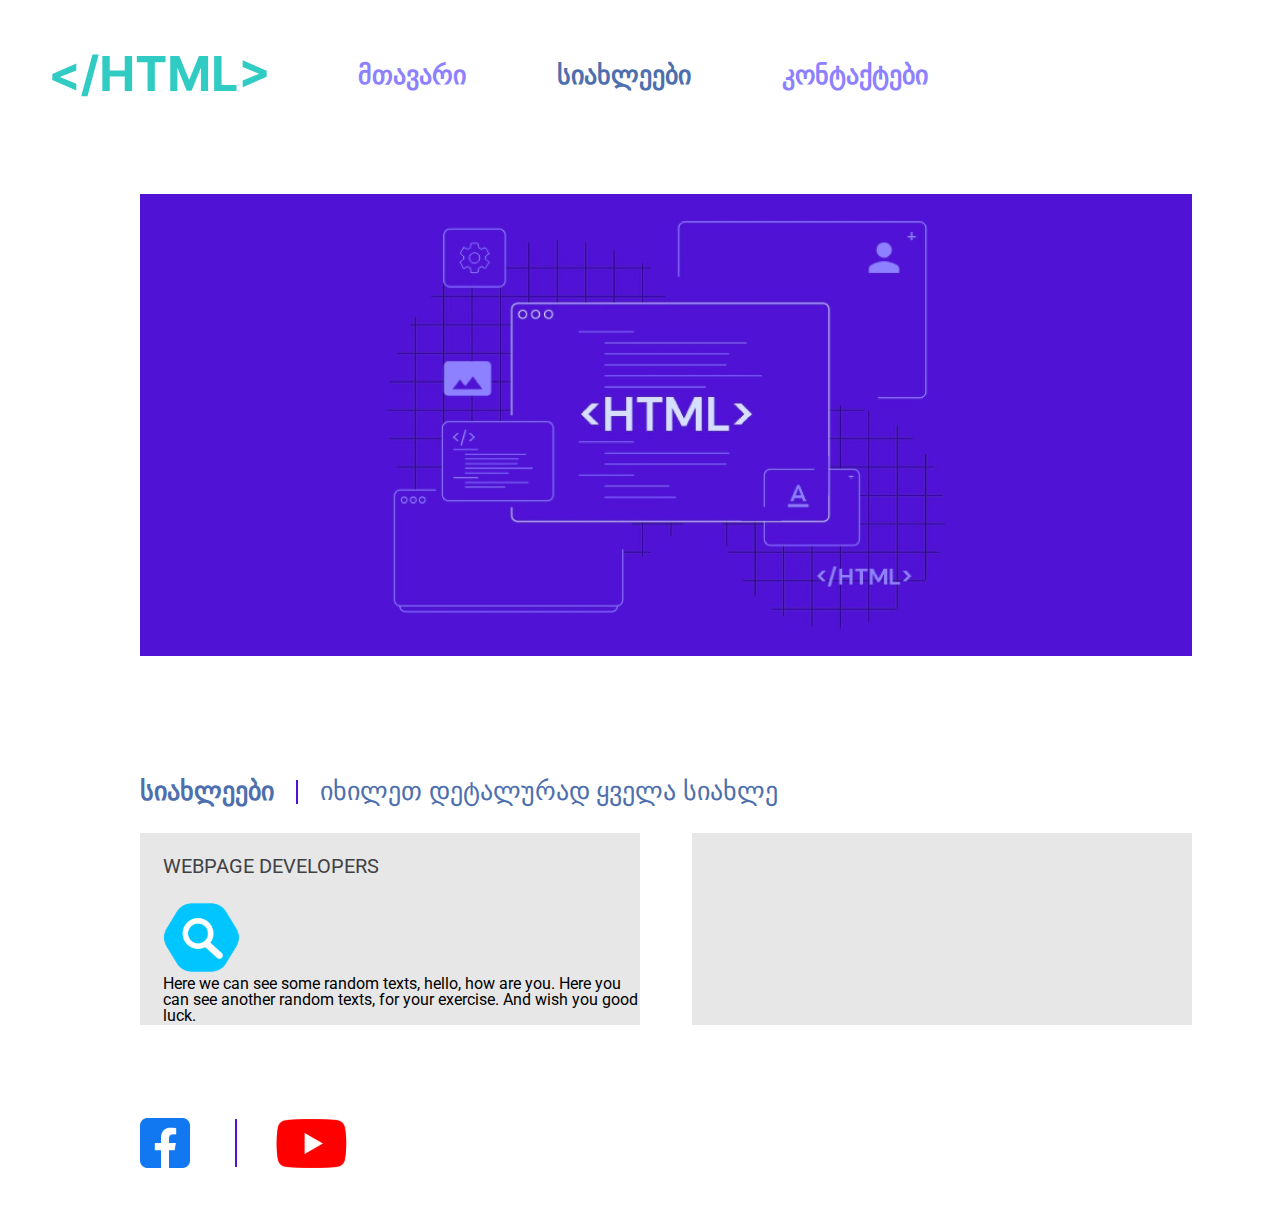
==== pages/news.html @ 979b42e1 "finish" ====
<!DOCTYPE html>
<html>
	<head>
		<link rel="preconnect" href="https://fonts.googleapis.com">
		<link rel="preconnect" href="https://fonts.gstatic.com" crossorigin>
		<link href="https://fonts.googleapis.com/css2?family=Roboto&display=swap" rel="stylesheet">
		<link rel="stylesheet" type="text/css" href="../styles/reset.css">
		<link rel="stylesheet" type="text/css" href="../styles/style.css">
	<title>lecture 5 project</title>
	</head>
	<body>
		<header>
			<img src="../images/logo.svg" alt="logo">

			<nav>
				<ul>
					<li>
						<a href="../index.html">მთავარი</a>
					</li>
					<li>
						<a class="active" href="#">სიახლეები</a>
					</li>
					<li>
						<a href="pages/contacts.html">კონტაქტები</a>
					</li>
				</ul>
			</nav>
		</header>
		<section class="banner">
			<div class="container">
				<img src="../images/banner.jpg" alt="banner">
			</div>
		</section>
		<section class="newstext">
			<div class="container">
				<div>
					<p class="newstext1">სიახლეები</p>
					<div class="line"></div>
					<p class="newstext2">იხილეთ დეტალურად ყველა სიახლე</p>
				</div>

			<div>
				<div class="box1">
					<p class="box1title">WEBPAGE DEVELOPERS</p>
					<img class="search" src="../images/search.svg" alt="search">
					<div class="box1text">
					<p class="pmini">Here we can see some random texts, hello, how are you. Here you can see another random texts, for your exercise. And wish you good luck. </p>
					</div>
				</div>
				<div class="box2">
					
				</div>
			</div>
			</div>

		</section>
		<footer>
			<div class="container">
				<img class="icon1" src="../images/facebook.svg" alt="icon(facebook)">
				<div class="line1"><div>
				<img class="icon2" src="../images/youtube.svg" alt="icon(youtube)">
			</div>
		</footer>
	</body>
</html>
---- styles/style.css ----
body {
	padding-top: 54px;
	padding-left: 52px;
	padding-bottom: 50px;
}

img {
	vertical-align: middle;
}

nav {
	display: inline-block;
	vertical-align: middle;
}

li {
	vertical-align: middle;
	display: inline-block;
	margin-left: 87px;
}

a {
	color: #8D81FF;
	font-family: FiraGO;
	font-size: 26px;
	font-style: normal;
	font-weight: 700;
	line-height: normal;
}

.active {
	color: #4E6FAE;
	font-family: FiraGO;
	font-size: 26px;
	font-style: normal;
	font-weight: 700;
	line-height: normal;
}

.container {
	width: 1052px;
	margin: 0 auto;

}

.banner {
	margin-top: 97px;
}

.newstext1 {
	display: inline-block;
	vertical-align: middle;
	color: #4E6FAE;
	font-size: 26px;
	font-style: normal;
	font-weight: 700;
	line-height: normal;
}

.line {
	display: inline-block;
	vertical-align: middle;
	width: 2px;
	height: 24px;
	background: #5012D5;
	margin-left: 18px;
	margin-right: 18px;
}

.newstext2 {
	display: inline-block;
	vertical-align: middle;
	color: #4E6FAE;
	font-size: 26px;
	font-style: normal;
	font-weight: 400;
	line-height: normal;
}

.newstext {
	margin-top: 120px;
}

.box1 {
	margin-top: 26px;
	width: 500px;
	height: 192px;
	background: #E7E7E7;
	display: inline-block;
	margin-right: 48px;
	vertical-align: middle;
	padding-left: 23px;
}

.box2 {
	margin-top: 26px;
	width: 500px;
	height: 192px;
	background: #E7E7E7;
	display: inline-block;
	vertical-align: middle;
}

.icon1 {
	display: inline-block;
}

.icon2 {
	display: inline-block;
	margin-left: 41px;
}

.line1 {
	display: inline-block;
	width: 2px;
	height: 48px;
	background: #5012D5;
	margin-left: 41px;
}

.box1title {
	color: #3F4145;
	font-family: 'Roboto', sans-serif;
	font-size: 20px;
	font-style: normal;
	font-weight: 400;
	line-height: normal;
	margin-top: 21px;
	margin-bottom: 21px;
}

.search {
	display: inline-block;
	
}

.box1text {
	display: inline-block;

}

.pmini {
	font-family: 'Roboto', sans-serif;
	font-weight: 400;
}





footer {
	margin-top: 93px;
}
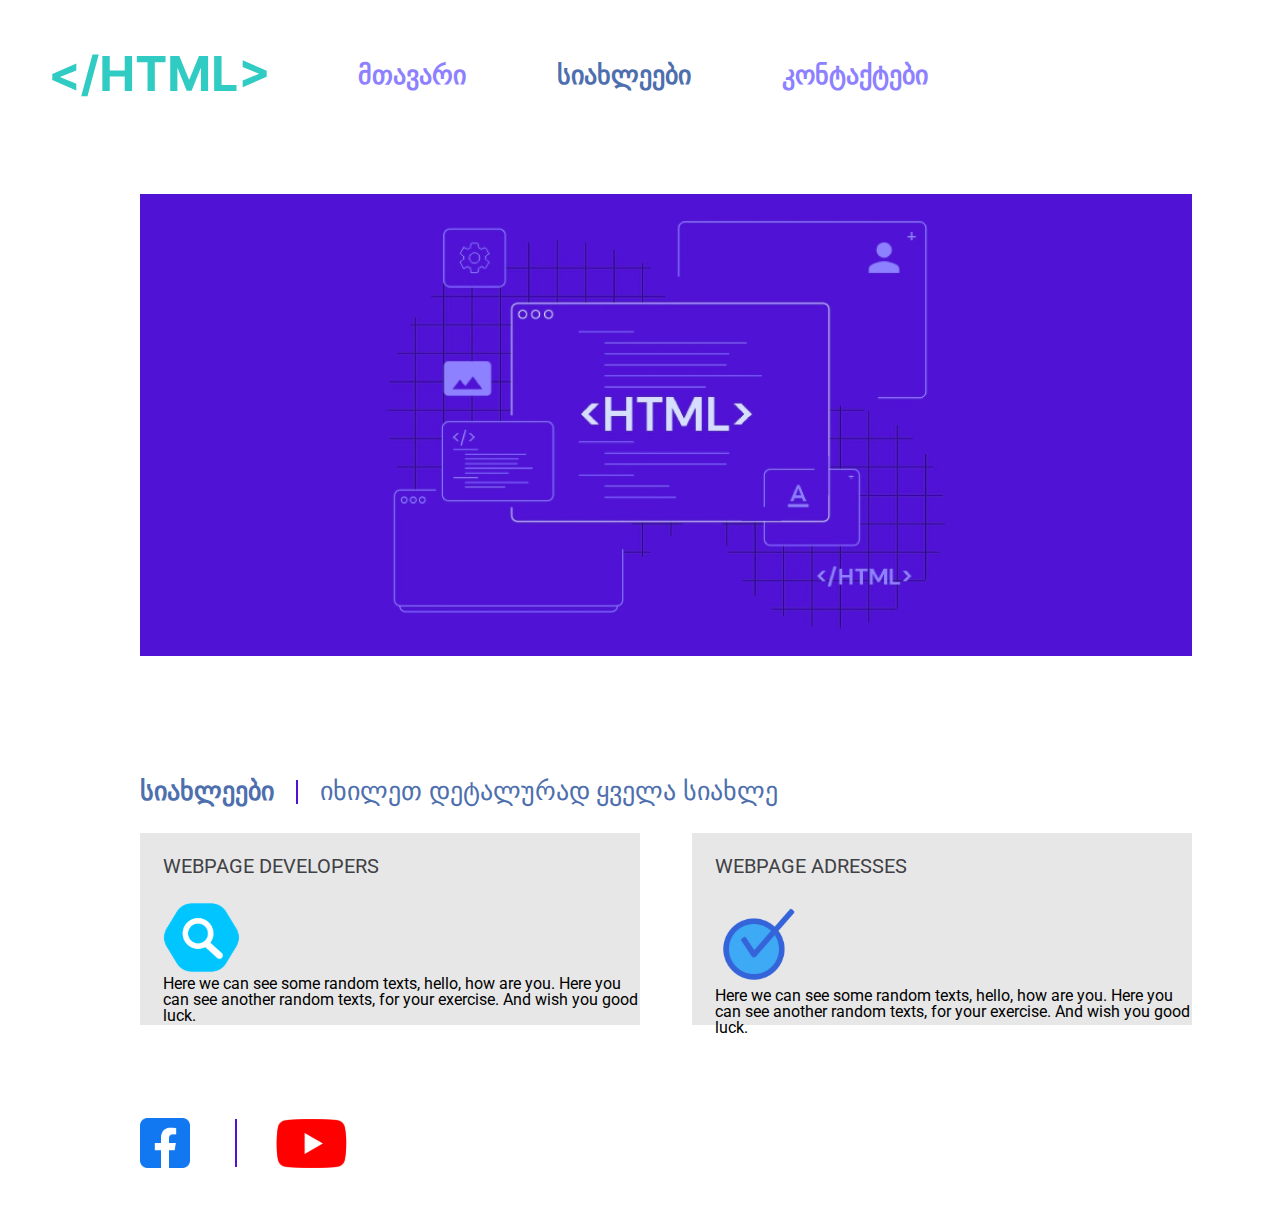
==== commit 1e339e04: "finished" ====
--- a/pages/news.html
+++ b/pages/news.html
@@ -21,7 +21,7 @@
 						<a class="active" href="#">სიახლეები</a>
 					</li>
 					<li>
-						<a href="pages/contacts.html">კონტაქტები</a>
+						<a href="../pages/contacts.html">კონტაქტები</a>
 					</li>
 				</ul>
 			</nav>
@@ -41,14 +41,16 @@
 
 			<div>
 				<div class="box1">
-					<p class="box1title">WEBPAGE DEVELOPERS</p>
+					<p class="boxtitle">WEBPAGE DEVELOPERS</p>
 					<img class="search" src="../images/search.svg" alt="search">
 					<div class="box1text">
 					<p class="pmini">Here we can see some random texts, hello, how are you. Here you can see another random texts, for your exercise. And wish you good luck. </p>
 					</div>
 				</div>
 				<div class="box2">
-					
+					<p class="boxtitle">WEBPAGE ADRESSES</p>
+					<img class="search" src="../images/search1.svg" alt="search">
+					<p class="pmini">Here we can see some random texts, hello, how are you. Here you can see another random texts, for your exercise. And wish you good luck. </p>
 				</div>
 			</div>
 			</div>
--- a/styles/style.css
+++ b/styles/style.css
@@ -36,6 +36,63 @@
 	font-weight: 700;
 	line-height: normal;
 }
+
+.date {
+	height: 50px;
+	width: 50px;
+	background: #5012D5;
+
+	color: #84FF81;
+	font-family: Helvetica;
+	font-size: 24px;
+	font-style: normal;
+	font-weight: 400;
+	line-height: normal;
+	padding: 8px 11px;
+	margin-bottom: 18px;
+	margin-top: 44px;
+}
+
+.date28 {
+	height: 50px;
+	width: 50px;
+	background: #5012D5;
+
+	color: #84FF81;
+	font-family: Helvetica;
+	font-size: 24px;
+	font-style: normal;
+	font-weight: 400;
+	line-height: normal;
+	padding: 8px 11px;
+	margin-bottom: 18px;
+	margin-top: 155px;
+}
+
+h3 {
+	color: #8D81FF;
+	font-family: FiraGO;
+	font-size: 24px;
+	font-style: normal;
+	font-weight: 400;
+	line-height: normal;
+	margin-bottom: 8px;
+}
+
+h4 {
+	font-family: "BPG Square", sans-serif;
+	color: #4E6FAE;
+	font-size: 20px;
+	font-style: normal;
+	font-weight: 700;
+	line-height: normal;
+
+}
+
+div.a {
+	text-transform: uppercase;
+}
+
 
 .container {
 	width: 1052px;
@@ -99,6 +156,7 @@
 	background: #E7E7E7;
 	display: inline-block;
 	vertical-align: middle;
+	padding-left: 23px;
 }
 
 .icon1 {
@@ -118,7 +176,7 @@
 	margin-left: 41px;
 }
 
-.box1title {
+.boxtitle {
 	color: #3F4145;
 	font-family: 'Roboto', sans-serif;
 	font-size: 20px;
@@ -134,15 +192,13 @@
 	
 }
 
-.box1text {
-	display: inline-block;
-
-}
-
 .pmini {
+	display: inline-block;
 	font-family: 'Roboto', sans-serif;
 	font-weight: 400;
-}
+	vertical-align: middle;
+}
+
 
 
 
@@ -151,3 +207,99 @@
 footer {
 	margin-top: 93px;
 }
+
+
+.container1 {
+	width: 447px;
+	margin: 0 auto;
+}
+
+.banner1 {
+	display: inline-block;
+	margin-top: 13px;
+}
+
+.articles {
+	display: inline-block;
+	vertical-align: middle;
+	color: #4E6FAE;
+	font-family: "BPG Square", sans-serif;
+	font-size: 16px;
+	font-style: normal;
+	font-weight: 700;
+	line-height: normal;
+}
+
+div.articles {
+	text-transform: uppercase;
+}
+
+.p {
+	margin-bottom: 145px;
+}
+
+/*.boxc {
+	background: #E7E7E7;
+	width: 1660px;
+	height: 735px;
+}*/
+
+.contacts {
+	width: 1660px;
+	height: 735px;
+	background: #E7E7E7;
+	margin-top: 93px;
+}
+
+.pc1 {
+	color: #4E6FAE;
+	font-family: Helvetica Neue;
+	font-size: 36px;
+	font-style: normal;
+	font-weight: 700;
+	line-height: normal;
+	margin-left: 162px;
+	margin-top: 93px;
+}
+
+.pc {
+	display: inline-block;
+	color: #7E8898;
+	font-family: Helvetica Neue LT GEO;
+	font-size: 20px;
+	font-style: normal;
+	font-weight: 400;
+	line-height: normal;
+}
+
+.pc2 {
+	display: inline-block;
+	color: #3F4145;
+	font-family: Helvetica Neue LT GEO;
+	font-size: 20px;
+	font-style: normal;
+	font-weight: 400;
+	line-height: normal;
+}
+
+.div1 {
+	margin-left: 162px;
+	margin-top: 27px;
+	display: inline-block;
+}
+
+.div2 {
+	margin-left: 162px;
+	margin-top: 23px;
+}
+
+.div3 {
+	margin-top: 11px;
+	margin-left: 162px;
+}
+
+.map {
+	display: inline-block;
+	margin-left: 40px;
+	margin-top: 93px;
+}